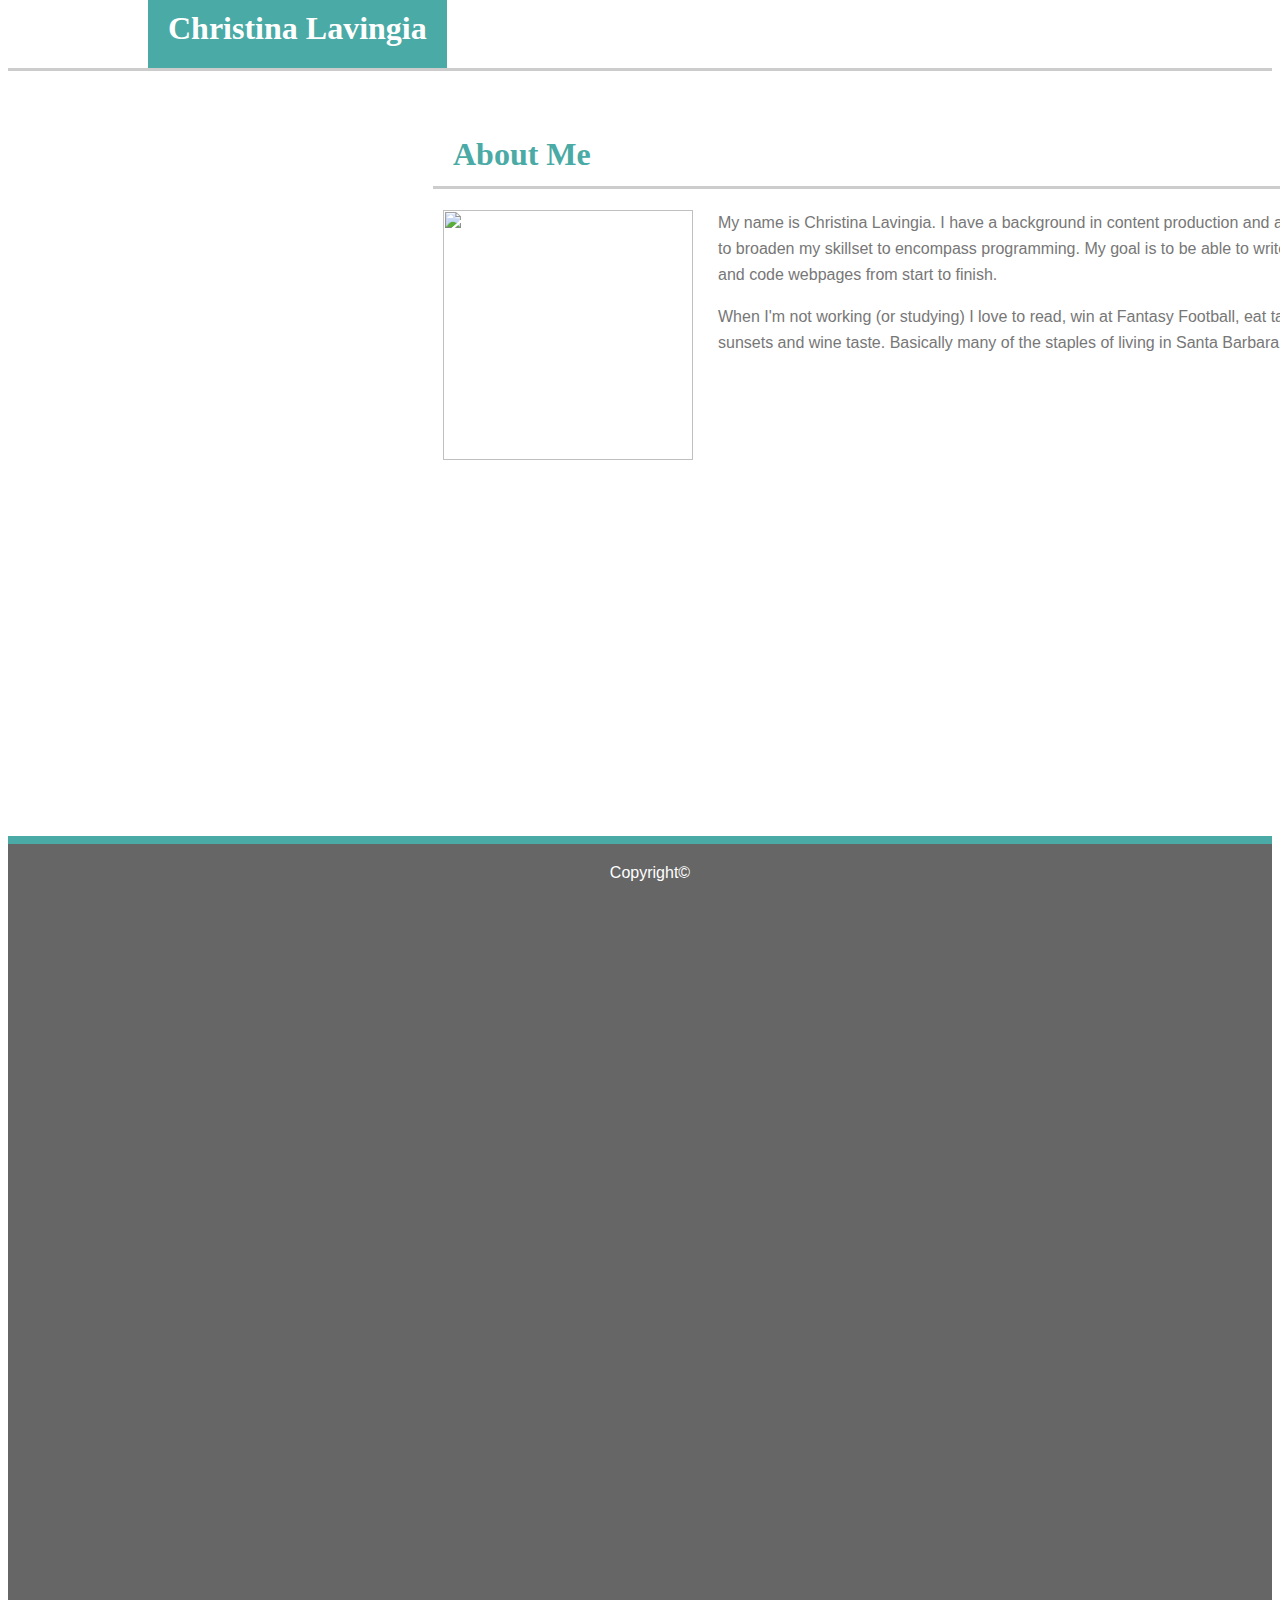
==== index.html @ 2f629c22 "Adding contact page to GitHub" ====
<!DOCTYPE html>
    <html lang="en us">
        <head>
            <meta charset="UTF-8">
            <title>Christina Lavingia's Portfolio</title>
            <link rel="stylesheet" type="text/css" href="assets/css/style.css">
        </head>


        <body>
            <header>
                <h1>Christina Lavingia</h1>

                <nav>
                    <a href="#">About</a>
                    <a href="#">Portfolio</a>
                    <a href="#">Contact</a>
                </nav>
            </header>

            <article>
                <h1 class="pageTitle">About Me</h1>
                <img src="assets/images/christina_lavingia.jpg">
                <p>My name is Christina Lavingia. I have a background in content production and am working to broaden my skillset to encompass programming. My goal is to be able to write, wireframe and code webpages from start to finish.</p>
                <p>When I'm not working (or studying) I love to read, win at Fantasy Football, eat tacos, watch sunsets and wine taste. Basically many of the staples of living in Santa Barbara, California.</p>
            </article>
            


            <footer>
                <p id="footer">Copyright©</p>
            </footer>



        </body>












    </html>
---- assets/css/style.css ----
header {
    background-color: #fff;
    border-bottom: 3px solid #ccc;
    margin-top: -10px;
    height: 70px;
    line-height: 80px;
}

h1 {
    text-align: center;
    background-color: #4aaaa5;
    float: left;
    margin-left: 140px;
    padding-left: 20px;
    padding-right: 20px;
    margin-top: -10px;
    font-family:'Georgia', Times, 'Times New Roman', serif;
    color: white;
}

nav {
    float: left;
    position: relative;
    left: 950px;
    font-family: 'Arial', 'Helvetica Neue', Helvetica, sans-serif;
    word-spacing: 20px;
}

a:link {
    color: #777;
    text-decoration: none;
}

a:hover {
    color: #4aaaa5;
}

a:visited {
    color: #4aaaa5;
}

body {
    background-image: url("../images/wavy-dots.png");
    height: 550px;
}

article {
    margin-left: 400px;
    height: 600px;
    width: 960px;
    background-color: #fff;
    margin-top: 40px;
}

.pageTitle {
    background-color: #fff;
    color: #4aaaa5;
    margin-top: 25px;
    height: 50px;
    width: 875px;
    margin-left: 25px;
    text-align: left;
    border-bottom: 3px solid #ccc;
}

img {
    display: inline-block;
    margin-right: 25px; 
    height: 250px;
    width: 250px;
    float: left;
    margin-left: 35px;
}

p {
 color: #777;
 font-family: 'Arial', 'Helvetica Neue', Helvetica, sans-serif;
 line-height: 26px;
 padding-left: 20px;
}

form {
    color: #777;
    margin-left: 45px;
    font-family: 'Arial', 'Helvetica Neue', Helvetica, sans-serif;
}

input {
    color: #777;
    font-family: 'Arial', 'Helvetica Neue', Helvetica, sans-serif;
    width: 870px;
    height: 22px;
    margin: 10px 0px;
    padding-left: 10px;
}

#message {
    height: 200px;
}

#button {
    height: 40px;
    width: 90px;
    background-color: #4aaaa5;
    font-family: 'Arial', 'Helvetica Neue', Helvetica, sans-serif;
    color: #fff;
}

footer {
    border-top: 8px solid #4aaaa5;
    background-color: #666;
    height: 875px;
    text-align: center;
    margin-top: 125px;  
}

#footer {
    color: #fff;
}
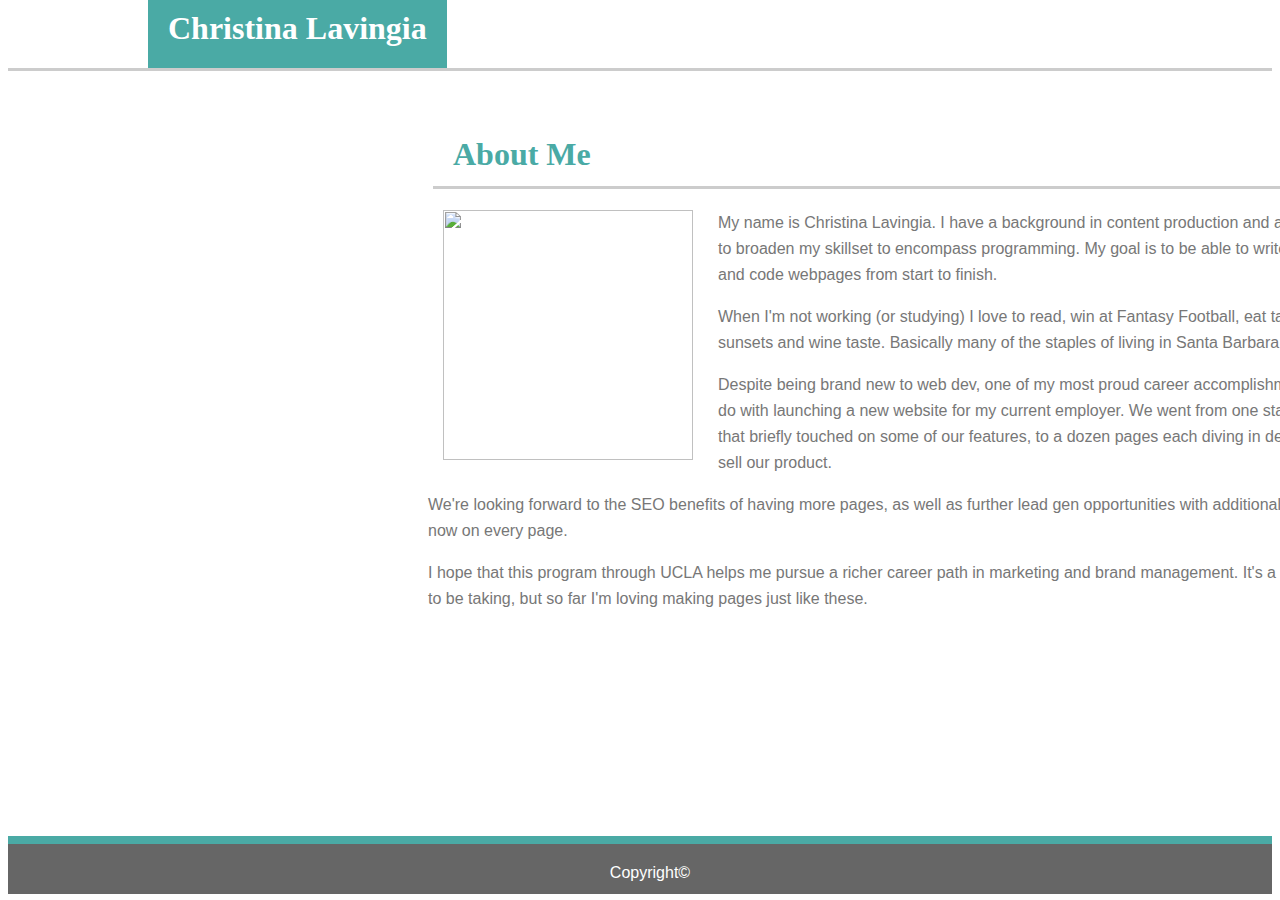
==== commit 1ed9194d: "Final push of my portfolio! Images and portfolio links will definitely get a facelift soon." ====
--- a/index.html
+++ b/index.html
@@ -12,17 +12,20 @@
                 <h1>Christina Lavingia</h1>
 
                 <nav>
-                    <a href="#">About</a>
-                    <a href="#">Portfolio</a>
-                    <a href="#">Contact</a>
+                    <a href="index.html">About</a>
+                    <a href="portfolio.html">Portfolio</a>
+                    <a href="contact.html">Contact</a>
                 </nav>
             </header>
 
             <article>
                 <h1 class="pageTitle">About Me</h1>
-                <img src="assets/images/christina_lavingia.jpg">
+                <img class="myPic" src="assets/images/christina_lavingia.jpg">
                 <p>My name is Christina Lavingia. I have a background in content production and am working to broaden my skillset to encompass programming. My goal is to be able to write, wireframe and code webpages from start to finish.</p>
                 <p>When I'm not working (or studying) I love to read, win at Fantasy Football, eat tacos, watch sunsets and wine taste. Basically many of the staples of living in Santa Barbara, California.</p>
+                <p>Despite being brand new to web dev, one of my most proud career accomplishments has to do with launching a new website for my current employer. We went from one static page that briefly touched on some of our features, to a dozen pages each diving in detail to better sell our product.</p>
+                <p>We're looking forward to the SEO benefits of having more pages, as well as further lead gen opportunities with additional CTAs — now on every page.</p>
+                <p>I hope that this program through UCLA helps me pursue a richer career path in marketing and brand management. It's a unique path to be taking, but so far I'm loving making pages just like these.</p>
             </article>
             
 
--- a/assets/css/style.css
+++ b/assets/css/style.css
@@ -50,6 +50,7 @@
     width: 960px;
     background-color: #fff;
     margin-top: 40px;
+    padding-right: 10px;
 }
 
 .pageTitle {
@@ -63,7 +64,7 @@
     border-bottom: 3px solid #ccc;
 }
 
-img {
+.myPic {
     display: inline-block;
     margin-right: 25px; 
     height: 250px;
@@ -106,10 +107,27 @@
     color: #fff;
 }
 
+img {
+    width: 300px;
+    height: 200px;
+}
+
+.img-container {
+    float: left;
+    width: 33.33%;
+    padding: 5px;
+}
+
+.clearfix::after {
+    content: "";
+    clear: both;
+    display: table;
+}
+
 footer {
     border-top: 8px solid #4aaaa5;
     background-color: #666;
-    height: 875px;
+    height: 50px;
     text-align: center;
     margin-top: 125px;  
 }
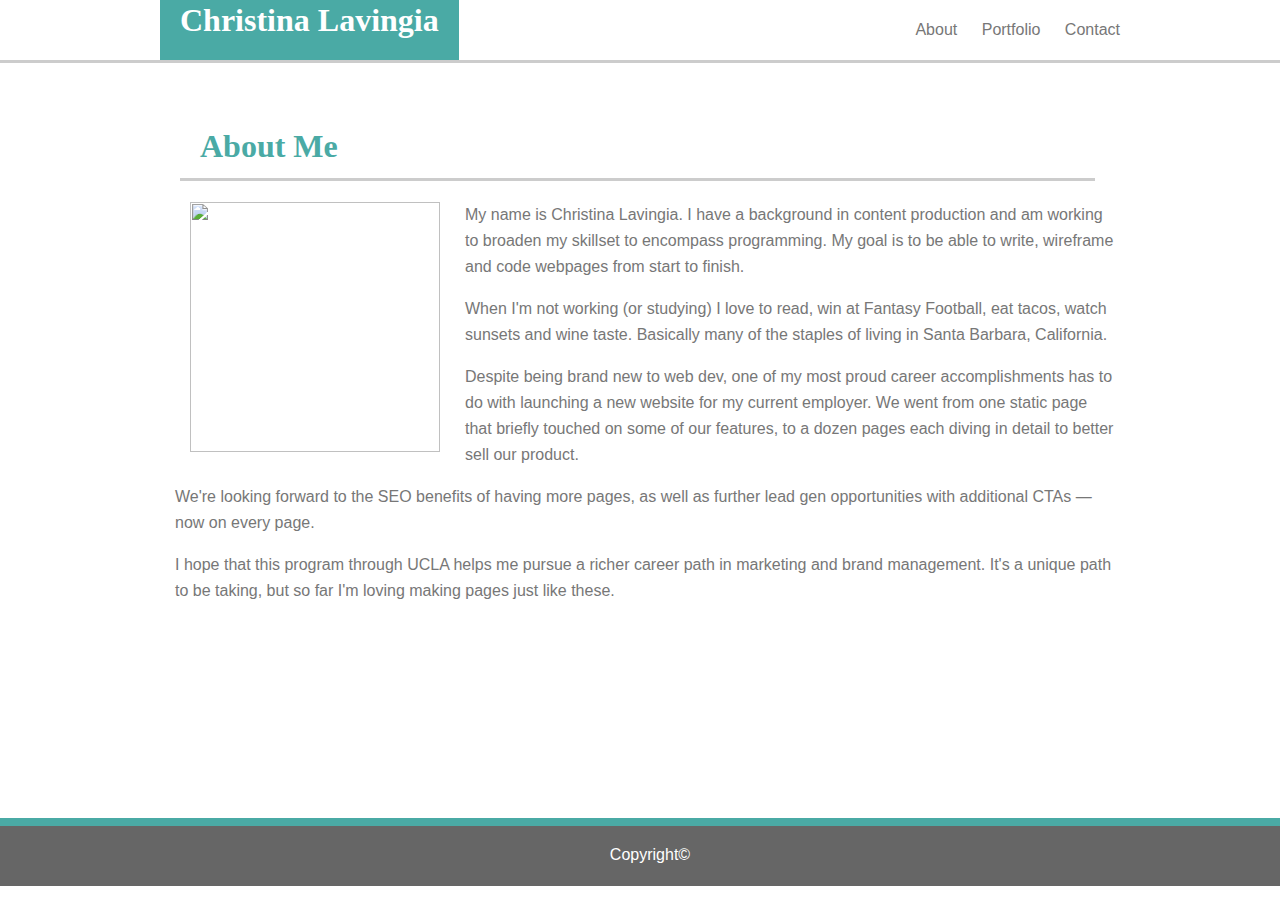
==== commit 560f9239: "Updated Basic Portfolio with Chris' feedback." ====
--- a/index.html
+++ b/index.html
@@ -1,14 +1,15 @@
 <!DOCTYPE html>
-    <html lang="en us">
-        <head>
-            <meta charset="UTF-8">
-            <title>Christina Lavingia's Portfolio</title>
-            <link rel="stylesheet" type="text/css" href="assets/css/style.css">
-        </head>
+<html lang="en-us">
+    <head>
+        <meta charset="UTF-8">
+        <title>Christina Lavingia's Portfolio</title>
+        <link rel="stylesheet" type="text/css" href="assets/css/style.css">
+    </head>
 
 
-        <body>
-            <header>
+    <body>
+        <header>
+            <div id="container">
                 <h1>Christina Lavingia</h1>
 
                 <nav>
@@ -16,37 +17,24 @@
                     <a href="portfolio.html">Portfolio</a>
                     <a href="contact.html">Contact</a>
                 </nav>
-            </header>
+            </div>
+        </header>
+        
 
-            <article>
-                <h1 class="pageTitle">About Me</h1>
-                <img class="myPic" src="assets/images/christina_lavingia.jpg">
-                <p>My name is Christina Lavingia. I have a background in content production and am working to broaden my skillset to encompass programming. My goal is to be able to write, wireframe and code webpages from start to finish.</p>
-                <p>When I'm not working (or studying) I love to read, win at Fantasy Football, eat tacos, watch sunsets and wine taste. Basically many of the staples of living in Santa Barbara, California.</p>
-                <p>Despite being brand new to web dev, one of my most proud career accomplishments has to do with launching a new website for my current employer. We went from one static page that briefly touched on some of our features, to a dozen pages each diving in detail to better sell our product.</p>
-                <p>We're looking forward to the SEO benefits of having more pages, as well as further lead gen opportunities with additional CTAs — now on every page.</p>
-                <p>I hope that this program through UCLA helps me pursue a richer career path in marketing and brand management. It's a unique path to be taking, but so far I'm loving making pages just like these.</p>
-            </article>
-            
+        <article>
+            <h1 class="pageTitle">About Me</h1>
+            <img class="myPic" src="assets/images/christina_lavingia.jpg">
+            <p>My name is Christina Lavingia. I have a background in content production and am working to broaden my skillset to encompass programming. My goal is to be able to write, wireframe and code webpages from start to finish.</p>
+            <p>When I'm not working (or studying) I love to read, win at Fantasy Football, eat tacos, watch sunsets and wine taste. Basically many of the staples of living in Santa Barbara, California.</p>
+            <p>Despite being brand new to web dev, one of my most proud career accomplishments has to do with launching a new website for my current employer. We went from one static page that briefly touched on some of our features, to a dozen pages each diving in detail to better sell our product.</p>
+            <p>We're looking forward to the SEO benefits of having more pages, as well as further lead gen opportunities with additional CTAs — now on every page.</p>
+            <p>I hope that this program through UCLA helps me pursue a richer career path in marketing and brand management. It's a unique path to be taking, but so far I'm loving making pages just like these.</p>
+        </article>
+        
+        <footer>
+            <p id="footer">Copyright©</p>
+        </footer>
 
-
-            <footer>
-                <p id="footer">Copyright©</p>
-            </footer>
-
-
-
-        </body>
-
-
-
-
-
-
-
-
-
-
-
-
-    </html>+    </body>
+    
+</html>--- a/assets/css/style.css
+++ b/assets/css/style.css
@@ -6,11 +6,16 @@
     line-height: 80px;
 }
 
+#container {
+    margin: 0 auto;
+    width: 960px;
+}
+
+
 h1 {
     text-align: center;
     background-color: #4aaaa5;
     float: left;
-    margin-left: 140px;
     padding-left: 20px;
     padding-right: 20px;
     margin-top: -10px;
@@ -19,9 +24,8 @@
 }
 
 nav {
-    float: left;
+    float: right;
     position: relative;
-    left: 950px;
     font-family: 'Arial', 'Helvetica Neue', Helvetica, sans-serif;
     word-spacing: 20px;
 }
@@ -41,11 +45,12 @@
 
 body {
     background-image: url("../images/wavy-dots.png");
-    height: 550px;
+    margin: 0;
+    padding: 0;
 }
 
 article {
-    margin-left: 400px;
+    margin: 0 auto;
     height: 600px;
     width: 960px;
     background-color: #fff;
@@ -127,9 +132,9 @@
 footer {
     border-top: 8px solid #4aaaa5;
     background-color: #666;
-    height: 50px;
     text-align: center;
-    margin-top: 125px;  
+    height: 60px;
+    margin-top: 115px;  
 }
 
 #footer {
